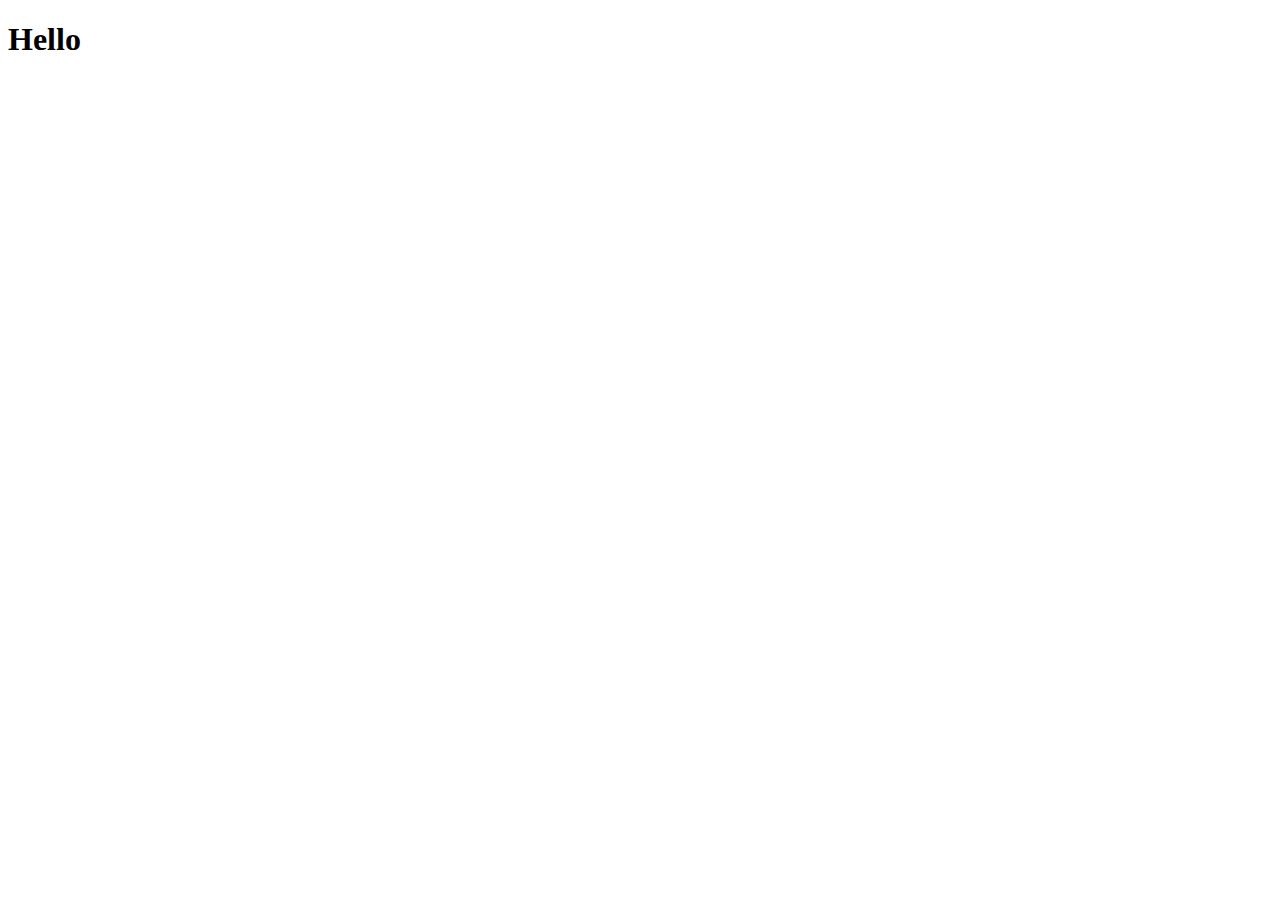
==== index.html @ a2f7068e "portfolio" ====
<!DOCTYPE html>
<html lang="en">
<head>
    <meta charset="UTF-8">
    <meta http-equiv="X-UA-Compatible" content="IE=edge">
    <meta name="viewport" content="width=device-width, initial-scale=1.0">
    <title>Document</title>
</head>
<body>
    <h1>Hello</h1>
</body>
</html>
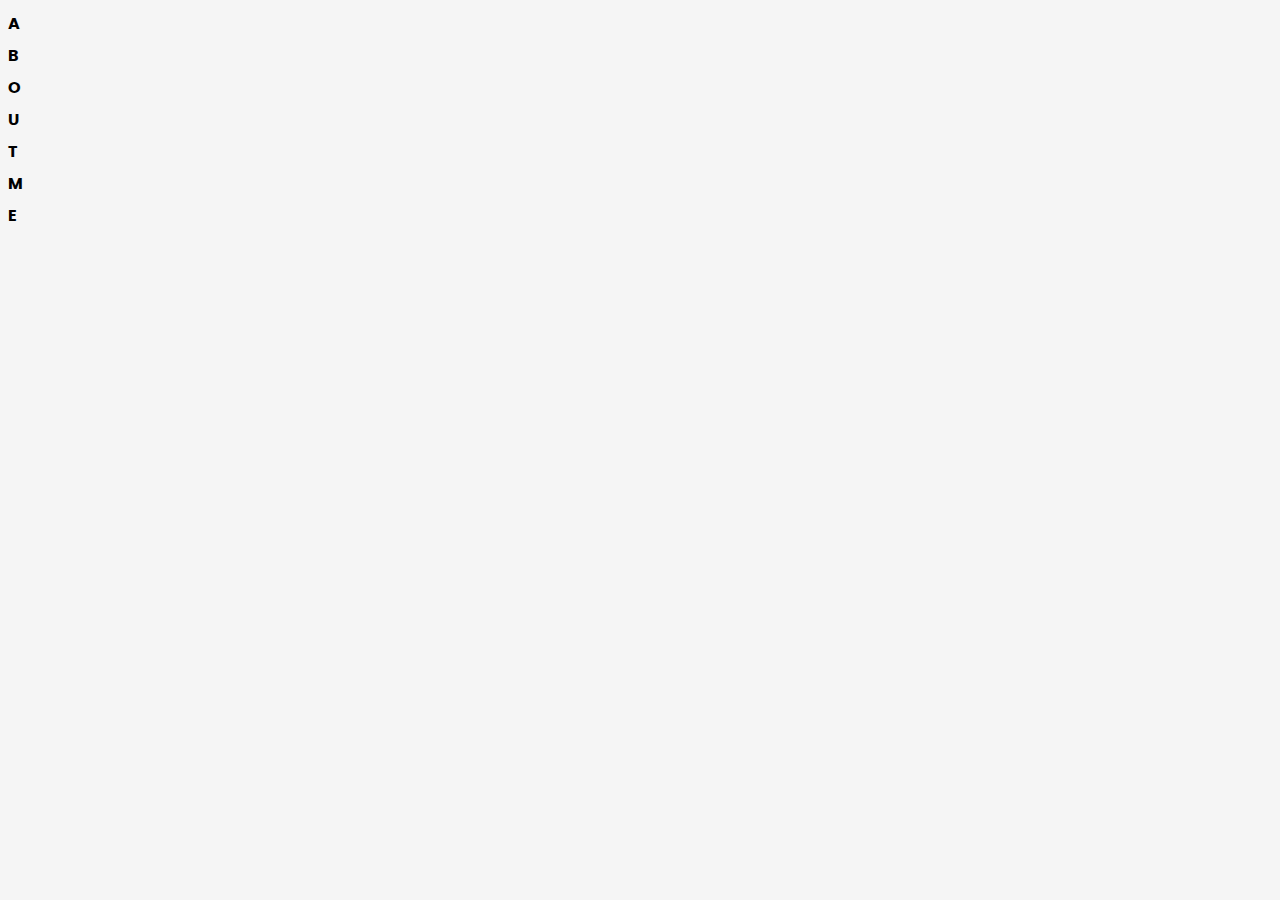
==== commit 96819949: "portfolio" ====
--- a/index.html
+++ b/index.html
@@ -1,12 +1,47 @@
 <!DOCTYPE html>
 <html lang="en">
+
 <head>
     <meta charset="UTF-8">
     <meta http-equiv="X-UA-Compatible" content="IE=edge">
     <meta name="viewport" content="width=device-width, initial-scale=1.0">
-    <title>Document</title>
+    <title>My Portfolio</title>
+
+    <!-- bootstrap 5 -->
+    <link href="https://cdn.jsdelivr.net/npm/bootstrap@5.2.0/dist/css/bootstrap.min.css" rel="stylesheet"
+        integrity="sha384-gH2yIJqKdNHPEq0n4Mqa/HGKIhSkIHeL5AyhkYV8i59U5AR6csBvApHHNl/vI1Bx" crossorigin="anonymous">
+
+    <!-- mystyle -->
+    <link rel="stylesheet" href="css/stylesheet.css">
+    <link rel="stylesheet" href="css/responsive.css">
+    <link rel="stylesheet" href="css/animation.css">
+
 </head>
-<body>
-    <h1>Hello</h1>
+
+<body class="my-body">
+    <div class="container p-3">
+        <div class="about d-flex justify-content-center">
+            <p class="pop h3 m-0">A</p>
+            <p class="pop h3 m-0">B</p>
+            <p class="pop h3 m-0">O</p>
+            <p class="pop h3 m-0">U</p>
+            <p class="pop h3 m-0">T</p>
+            <p class="pop h3 m-0">M</p>
+            <p class="pop h3 m-0">E</p>
+        </div>
+    </div>
+
+
+    <!-- jquery -->
+    <script src="https://ajax.googleapis.com/ajax/libs/jquery/3.6.0/jquery.min.js"></script>
+
+    <!-- bootstrap 5 -->
+    <script src="https://cdn.jsdelivr.net/npm/bootstrap@5.2.0/dist/js/bootstrap.bundle.min.js"
+        integrity="sha384-A3rJD856KowSb7dwlZdYEkO39Gagi7vIsF0jrRAoQmDKKtQBHUuLZ9AsSv4jD4Xa"
+        crossorigin="anonymous"></script>
+
+    <!-- myscript -->
+    <script src="js/script.js"></script>
 </body>
+
 </html>--- a/css/stylesheet.css
+++ b/css/stylesheet.css
@@ -0,0 +1,48 @@
+* {
+    box-sizing: border-box;
+}
+
+body {
+    width: 100%;
+    overflow-x: hidden;
+    background-color: whitesmoke;
+}
+
+
+/* bootstrap hack ================================================================================== */
+.my-body .container {
+    max-width: unset;
+    width: 100%;
+}
+
+/* define style ==================================================================================== */
+.cek {
+    border: 1px solid;
+}
+
+.p-fixed {
+    position: fixed;
+}
+
+.p-relative {
+    position: relative;
+}
+
+.p-absolute {
+    position: absolute;
+}
+
+.pop {
+    font-family: 'pop';
+}
+
+/* style =========================================================================================== */
+.about {
+
+}
+
+/* fonts =========================================================================================== */
+@font-face {
+    font-family: 'pop';
+    src: url('../fonts/poppins-bold-webfont.woff2');
+}--- a/css/responsive.css
+++ b/css/responsive.css
@@ -0,0 +1,15 @@
+@media (max-width: 1200px) {
+
+}
+
+@media (max-width: 992px) {
+
+}
+
+@media (max-width: 768px) {
+
+}
+
+@media (max-width: 576px) {
+    
+}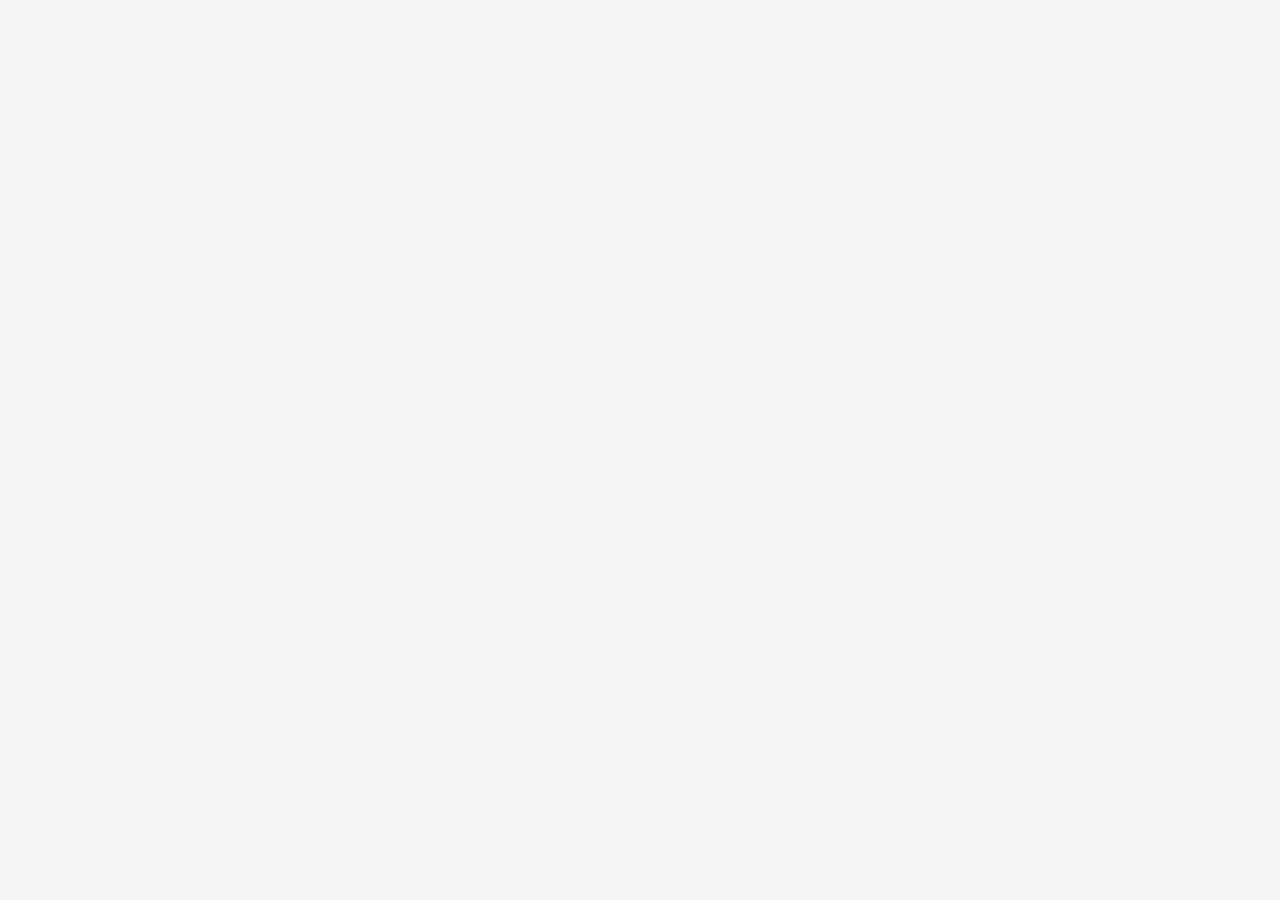
==== commit 334b1c2f: "portfolio" ====
--- a/index.html
+++ b/index.html
@@ -42,6 +42,7 @@
 
     <!-- myscript -->
     <script src="js/script.js"></script>
+    <script src="js/tes.js"></script>
 </body>
 
 </html>--- a/css/stylesheet.css
+++ b/css/stylesheet.css
@@ -36,9 +36,35 @@
     font-family: 'pop';
 }
 
+.start-animate {
+    animation: about 1s cubic-bezier(0.18, 0.89, 0.32, 1.28);
+}
+
+.stop-animate {
+    transform: translateX(0) !important;
+    -webkit-text-security: none !important;
+}
+
 /* style =========================================================================================== */
 .about {
+    
+}
 
+.about p {
+    color: transparent;
+    -webkit-text-stroke-width: 2px;
+    -webkit-text-stroke-color: black;
+    -webkit-text-security: disc;
+    transform: translateX(-50rem);
+    /* animation: about 1s cubic-bezier(0.18, 0.89, 0.32, 1.28); */
+}
+
+.about p:nth-child(7) {
+    animation: about 1s cubic-bezier(0.18, 0.89, 0.32, 1.28);
+}
+
+.about p:nth-child(6) {
+    margin-left: .5rem !important;
 }
 
 /* fonts =========================================================================================== */
--- a/css/animation.css
+++ b/css/animation.css
@@ -0,0 +1,5 @@
+@keyframes about {
+    100% {
+        transform: translateX(0);
+    }
+}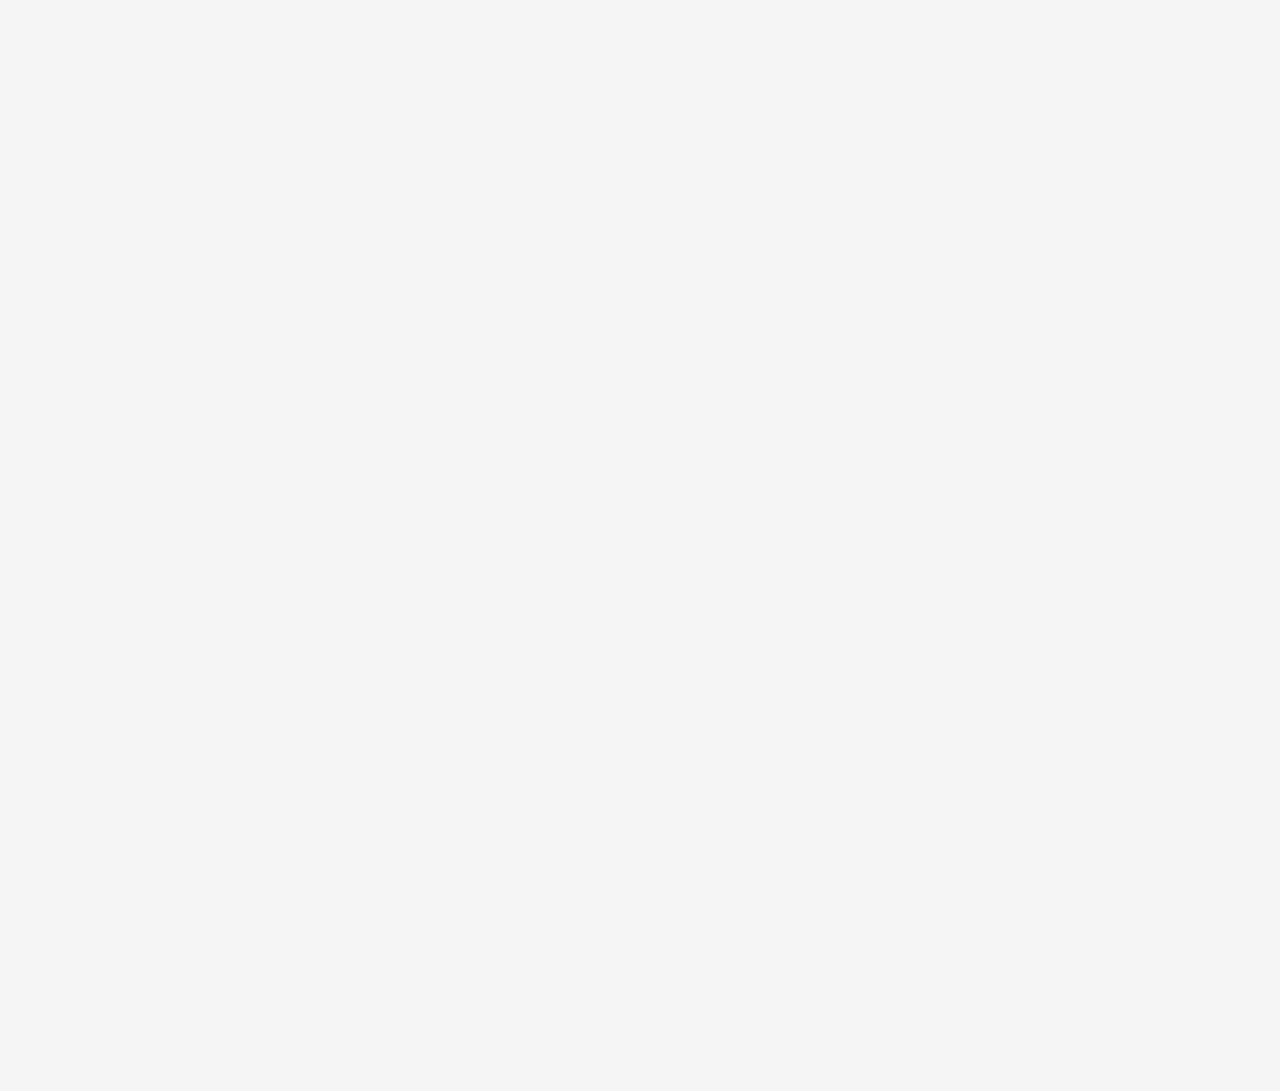
==== commit 41d04a34: "animate added" ====
--- a/index.html
+++ b/index.html
@@ -11,6 +11,8 @@
     <link href="https://cdn.jsdelivr.net/npm/bootstrap@5.2.0/dist/css/bootstrap.min.css" rel="stylesheet"
         integrity="sha384-gH2yIJqKdNHPEq0n4Mqa/HGKIhSkIHeL5AyhkYV8i59U5AR6csBvApHHNl/vI1Bx" crossorigin="anonymous">
 
+    <link rel="stylesheet" href="https://cdn.jsdelivr.net/npm/bootstrap-icons@1.9.1/font/bootstrap-icons.css">
+
     <!-- mystyle -->
     <link rel="stylesheet" href="css/stylesheet.css">
     <link rel="stylesheet" href="css/responsive.css">
@@ -20,15 +22,68 @@
 
 <body class="my-body">
     <div class="container p-3">
-        <div class="about d-flex justify-content-center">
-            <p class="pop h3 m-0">A</p>
-            <p class="pop h3 m-0">B</p>
-            <p class="pop h3 m-0">O</p>
-            <p class="pop h3 m-0">U</p>
-            <p class="pop h3 m-0">T</p>
-            <p class="pop h3 m-0">M</p>
-            <p class="pop h3 m-0">E</p>
+        <div class="about">
+            <div class="text d-flex justify-content-center">
+                <p class="pop h3 m-0">A</p>
+                <p class="pop h3 m-0">B</p>
+                <p class="pop h3 m-0">O</p>
+                <p class="pop h3 m-0">U</p>
+                <p class="pop h3 m-0">T</p>
+                <p class="pop h3 m-0">M</p>
+                <p class="pop h3 m-0">E</p>
+            </div>
+            <!-- <hr> -->
+            <div class="contain">
+                <div class="image p-relative mt-5">
+                    <img src="images/1.png" alt="me">
+                    <div class="img-bg p-absolute"></div>
+                    <div class="img-bg-2 p-absolute"></div>
+                </div>
+                <div class="content-text mt-5 text-center">
+                    <p class="mon-bold h3 m-0">RIZKY HERMAWAN</p>
+                    <p class="mon-bold h6 m-0">WEB DEVELOPER</p>
+                </div>
+            </div>
         </div>
+
+        <div class="result mt-5">
+            <div class="text d-flex justify-content-center">
+                <p class="pop h3 m-0">M</p>
+                <p class="pop h3 m-0">Y</p>
+                <p class="pop h3 m-0">W</p>
+                <p class="pop h3 m-0">E</p>
+                <p class="pop h3 m-0">B</p>
+                <p class="pop h3 m-0">S</p>
+                <p class="pop h3 m-0">I</p>
+                <p class="pop h3 m-0">T</p>
+                <p class="pop h3 m-0">E</p>
+            </div>
+            <hr class="hide-scale">
+            <div class="contain d-flex py-5 hide-scale">
+                <div class="image w-100 p-relative">
+                    <img src="images/1.jpg" alt="my-web" class="p-absolute shadow">
+                    <img src="images/2.jpg" alt="my-web" class="p-absolute">
+                    <img src="images/3.jpg" alt="my-web" class="p-absolute">
+                    <img src="images/3.jpg" alt="my-web" class="">
+                    
+                    <div class="link-image mt-3 d-flex justify-content-center">
+                        <a href="https://festival-hut-ri.herokuapp.com/" class="mx-2">
+                            <span class="bi-link-45deg"></span>
+                        </a>
+
+                        <a href="https://github.com/rhermawan56/festivalHUTRI" class="mx-2">
+                            <span class="bi-github"></span>
+                        </a>
+                    </div>
+                </div>
+            </div>
+        </div>
+        <div class="skills"></div>
+        <div class="contact"></div>
+
+        <footer>
+
+        </footer>
     </div>
 
 
--- a/css/stylesheet.css
+++ b/css/stylesheet.css
@@ -36,6 +36,14 @@
     font-family: 'pop';
 }
 
+.mon {
+    font-family: 'mon';
+}
+
+.mon-bold {
+    font-family: 'mon-bold';
+}
+
 .start-animate {
     animation: about 1s cubic-bezier(0.18, 0.89, 0.32, 1.28);
 }
@@ -43,32 +51,148 @@
 .stop-animate {
     transform: translateX(0) !important;
     -webkit-text-security: none !important;
+    -webkit-text-stroke-color: rgb(0 0 0 / 50%) !important;
 }
 
-/* style =========================================================================================== */
-.about {
-    
+.hide-scale {
+    transform: scale(0);
 }
 
-.about p {
+.show-scale {
+    transform: scale(1) !important;
+}
+
+
+/* style =========================================================================================== */
+
+/* about - me ====================================================================================== */
+.about {}
+
+.about .contain {
+    transform: scale(0);
+    transition: .5s ease;
+}
+
+.about .text p,
+.result .text p {
     color: transparent;
     -webkit-text-stroke-width: 2px;
     -webkit-text-stroke-color: black;
     -webkit-text-security: disc;
     transform: translateX(-50rem);
-    /* animation: about 1s cubic-bezier(0.18, 0.89, 0.32, 1.28); */
 }
 
-.about p:nth-child(7) {
+.about .text p:nth-child(7) {
     animation: about 1s cubic-bezier(0.18, 0.89, 0.32, 1.28);
 }
 
-.about p:nth-child(6) {
+.about .text p:nth-child(6),
+.result .text p:nth-child(3) {
     margin-left: .5rem !important;
 }
+
+.about .image img {
+    margin-left: 50%;
+}
+
+.about .image .img-bg {
+    top: 0;
+    left: 50%;
+    background-color: #15c38e;
+    z-index: -1;
+}
+
+.about .image img,
+.about .image .img-bg {
+    width: 15rem;
+    height: 15rem;
+}
+
+.about .image .img-bg-2 {
+    width: 17rem;
+    height: 17rem;
+    top: -1rem;
+    left: 50%;
+    background-color: rgb(0 0 0 / 10%);
+    z-index: -2;
+}
+
+.about .image img,
+.about .image .img-bg,
+.about .image .img-bg-2 {
+    transform: translateX(-50%);
+    border-radius: 50%;
+}
+
+.about .image .img-bg-left {
+    left: 29%;
+    transform: translateX(-29%);
+    z-index: -3;
+}
+
+.about .image .img-bg-right {
+    right: 29%;
+    transform: translateX(29%);
+    z-index: -3;
+}
+
+.about .image .img-bg-left,
+.about .image .img-bg-right {
+    width: 12rem;
+    height: 12rem;
+    background-color: rgb(0 0 0 / 5%);
+    border-radius: 50%;
+    bottom: 0;
+}
+
+.result .contain {
+    transition: 1s ease;
+}
+
+.result .image img {
+    width: 20rem;
+    top: 0;
+}
+
+.result .image img:nth-child(1) {
+    left: 50%;
+    transform: translateX(-50%) scale(1.1);
+}
+
+.result .image img:nth-child(2) {
+    left: 30%;
+    transform: translateX(-30%);
+    z-index: -1;
+}
+
+.result .image img:nth-child(3) {
+    right: 30%;
+    transform: translateX(30%);
+    z-index: -1;
+}
+
+.result .image img:nth-child(4) {
+    opacity: 0;
+}
+
+.result .link-image span {
+    font-size: 2rem; 
+    color: cornflowerblue;
+}
+
 
 /* fonts =========================================================================================== */
 @font-face {
     font-family: 'pop';
     src: url('../fonts/poppins-bold-webfont.woff2');
+}
+
+@font-face {
+    font-family: 'mon-bold';
+    src: url('../fonts/montserrat-bold-webfont.woff');
+}
+
+@font-face {
+    font-family: 'mon';
+    src: url('../fonts/montserrat-regular-webfont.woff');
 }--- a/css/responsive.css
+++ b/css/responsive.css
@@ -1,15 +1,28 @@
-@media (max-width: 1200px) {
+@media (max-width: 1200px) {}
 
-}
+@media (max-width: 992px) {}
 
-@media (max-width: 992px) {
-
-}
-
-@media (max-width: 768px) {
-
-}
+@media (max-width: 768px) {}
 
 @media (max-width: 576px) {
-    
+
+    .about .image img,
+    .about .image .img-bg {
+        width: 10rem;
+        height: 10rem;
+    }
+
+    .about .image .img-bg-2 {
+        width: 12rem;
+        height: 12rem;
+    }
+
+    .about .image .img-bg-left,
+    .about .image .img-bg-right {
+        display: none !important;
+    }
+
+    .result .image img {
+        width: 10rem;
+    }
 }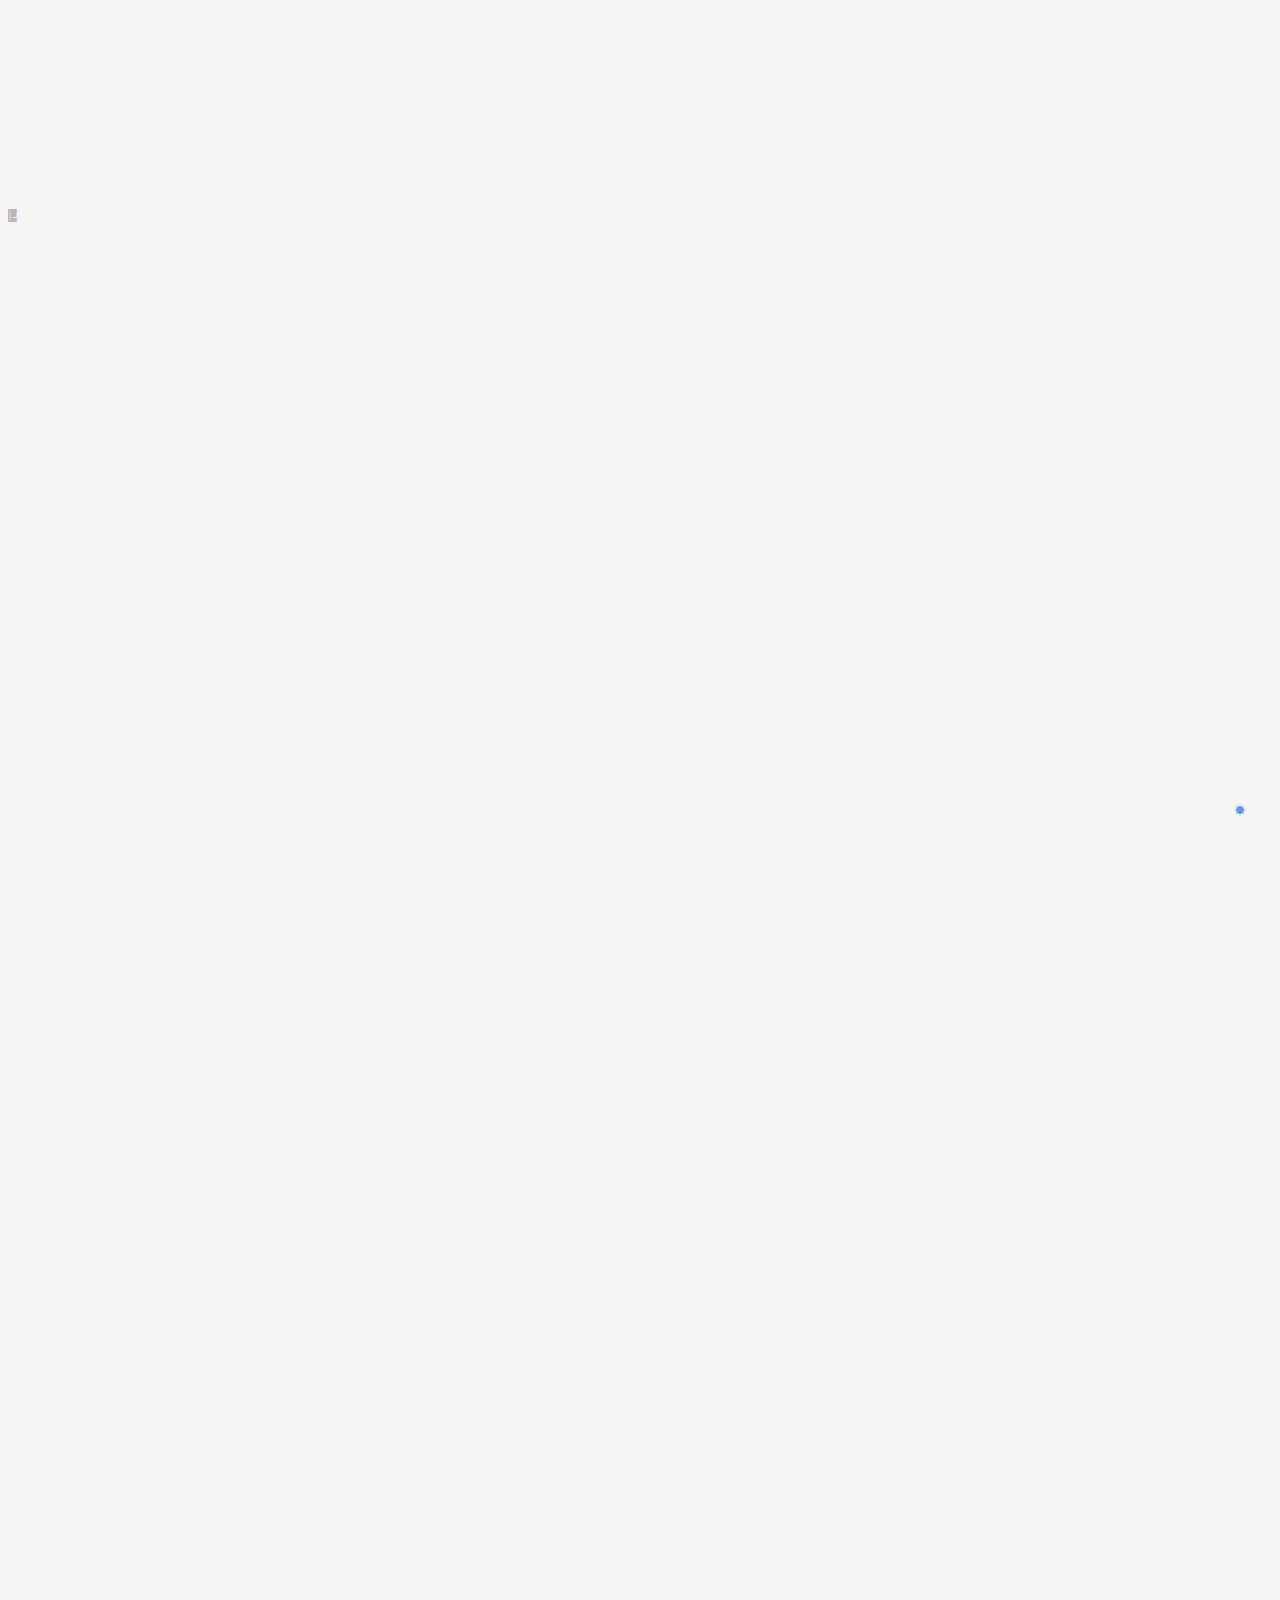
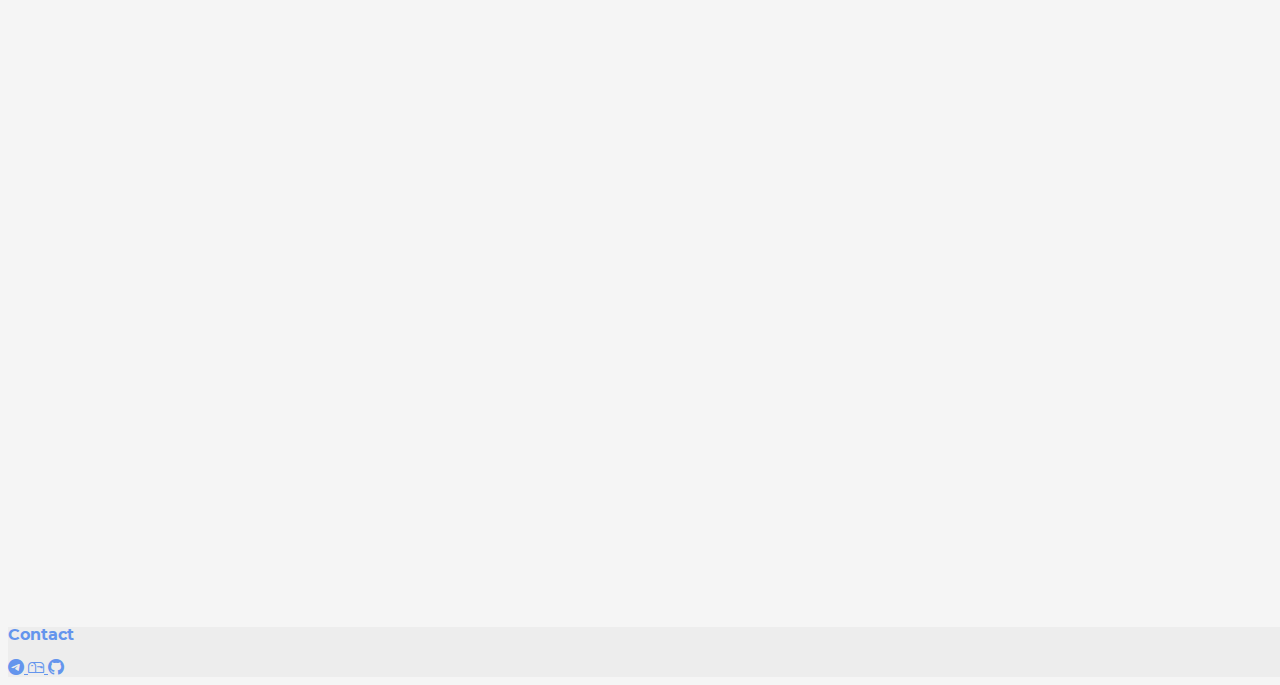
==== commit 3c51b0e7: "road to finish" ====
--- a/index.html
+++ b/index.html
@@ -78,14 +78,89 @@
                 </div>
             </div>
         </div>
-        <div class="skills"></div>
-        <div class="contact"></div>
-
-        <footer>
-
-        </footer>
+        <div class="skills py-3">
+            <div class="text d-flex justify-content-center">
+                <p class="pop h3 m-0">S</p>
+                <p class="pop h3 m-0">K</p>
+                <p class="pop h3 m-0">I</p>
+                <p class="pop h3 m-0">L</p>
+                <p class="pop h3 m-0">L</p>
+                <p class="pop h3 m-0">S</p>
+            </div>
+            <hr class="hide-scale">
+            <div class="contain d-flex hide-scale">
+                <div class="left w-100 p-3">
+                    <p class="mon-bold h5 m-0 text-center">Front-end</p>
+                    <hr>
+                    <div class="icon d-flex py-2 my-2">
+                        <img src="images/icon/html.webp" alt="icon" class="mx-2">
+                        <p class="mon h6 m-0 align-self-center">Hyper Text Markup Language</p>
+                    </div>
+                    <div class="icon d-flex py-2 my-2">
+                        <img src="images/icon/css.webp" alt="icon" class="mx-2">
+                        <p class="mon h6 m-0 align-self-center">Cascading Style Sheet</p>
+                    </div>
+                    <div class="icon d-flex py-2 my-2">
+                        <img src="images/icon/bootstrap.webp" alt="icon" class="mx-2">
+                        <p class="mon h6 m-0 align-self-center">Bootstrap</p>
+                    </div>
+                    <div class="icon d-flex py-2 my-2">
+                        <img src="images/icon/js.webp" alt="icon" class="mx-2">
+                        <p class="mon h6 m-0 align-self-center">Javascript</p>
+                    </div>
+                    
+                </div>
+                <div class="right w-100 p-3">
+                    <p class="mon-bold h5 m-0 text-center">Back-end</p>
+                    <hr>
+                    <div class="icon d-flex py-2 my-2">
+                        <img src="images/icon/php.webp" alt="icon" class="mx-2">
+                        <p class="mon h6 m-0 align-self-center">PHP</p>
+                    </div>
+                    <div class="icon d-flex py-2 my-2">
+                        <img src="images/icon/laravel.webp" alt="icon" class="mx-2">
+                        <p class="mon h6 m-0 align-self-center">Laravel</p>
+                    </div>
+                    <div class="icon d-flex py-2 my-2">
+                        <img src="images/icon/ruby.webp" alt="icon" class="mx-2">
+                        <p class="mon h6 m-0 align-self-center">Ruby</p>
+                    </div>
+                    <div class="icon d-flex py-2 my-2">
+                        <img src="images/icon/rails.webp" alt="icon" class="mx-2">
+                        <p class="mon h6 m-0 align-self-center">Ruby on Rails</p>
+                    </div>
+                    <div class="icon d-flex py-2 my-2">
+                        <img src="images/icon/mysql.webp" alt="icon" class="mx-2">
+                        <p class="mon h6 m-0 align-self-center">MySql: Database</p>
+                    </div>
+                    <div class="icon d-flex py-2 my-2">
+                        <img src="images/icon/postgre.webp" alt="icon" class="mx-2">
+                        <p class="mon h6 m-0 align-self-center">Postgre: Database</p>
+                    </div>
+                </div>
+            </div>
+        </div>
+    </div>
+    <!-- toggle mode ============================================================================ -->
+    <div class="tMode">
+        <span class="p-fixed bi-brightness-low-fill h4 p-1"></span>
+        <span class="p-fixed bi-brightness-high h4 p-1 size"></span>
     </div>
 
+    <footer class="px-3">
+        <p class="mon-bold m-0 py-1 text-center">Contact</p>
+        <div class="contain d-flex justify-content-center p-1">
+            <a href="">
+                <span class="bi-telegram h4 mx-1"></span>
+            </a> 
+            <a href="">
+                <span class="bi-mailbox h4 mx-1"></span>
+            </a> 
+            <a href="">
+                <span class="bi-github h4 mx-1"></span>
+            </a> 
+        </div>
+    </footer>
 
     <!-- jquery -->
     <script src="https://ajax.googleapis.com/ajax/libs/jquery/3.6.0/jquery.min.js"></script>
--- a/css/stylesheet.css
+++ b/css/stylesheet.css
@@ -6,8 +6,20 @@
     width: 100%;
     overflow-x: hidden;
     background-color: whitesmoke;
-}
-
+    transition: .5s ease;
+}
+
+.tMode span {
+    cursor: pointer;
+    bottom: 5rem;
+    right: 2rem;
+    transition: .5s ease;
+    color: cornflowerblue;
+}
+
+.tMode .size {
+    font-size: 0;
+}
 
 /* bootstrap hack ================================================================================== */
 .my-body .container {
@@ -15,6 +27,21 @@
     width: 100%;
 }
 
+
+/* dark style ====================================================================================== */
+
+.dark {
+    background-color: #161618 !important;
+}
+
+.title-dark {
+    -webkit-text-stroke-color: rgb(100 149 237 / 50%) !important;
+}
+
+.font-dark {
+    color: cornflowerblue !important;
+}
+
 /* define style ==================================================================================== */
 .cek {
     border: 1px solid;
@@ -45,13 +72,13 @@
 }
 
 .start-animate {
-    animation: about 1s cubic-bezier(0.18, 0.89, 0.32, 1.28);
+    animation: about .5s cubic-bezier(0.18, 0.89, 0.32, 1.28);
 }
 
 .stop-animate {
     transform: translateX(0) !important;
     -webkit-text-security: none !important;
-    -webkit-text-stroke-color: rgb(0 0 0 / 50%) !important;
+    opacity: 50%;
 }
 
 .hide-scale {
@@ -61,8 +88,6 @@
 .show-scale {
     transform: scale(1) !important;
 }
-
-
 /* style =========================================================================================== */
 
 /* about - me ====================================================================================== */
@@ -74,16 +99,17 @@
 }
 
 .about .text p,
-.result .text p {
+.result .text p,
+.skills .text p {
     color: transparent;
     -webkit-text-stroke-width: 2px;
-    -webkit-text-stroke-color: black;
+    -webkit-text-stroke-color: rgb(0 0 0 / 50%);
     -webkit-text-security: disc;
     transform: translateX(-50rem);
 }
 
 .about .text p:nth-child(7) {
-    animation: about 1s cubic-bezier(0.18, 0.89, 0.32, 1.28);
+    animation: about .5s cubic-bezier(0.18, 0.89, 0.32, 1.28);
 }
 
 .about .text p:nth-child(6),
@@ -145,7 +171,8 @@
     bottom: 0;
 }
 
-.result .contain {
+.result .contain,
+.skills .contain {
     transition: 1s ease;
 }
 
@@ -180,6 +207,24 @@
     color: cornflowerblue;
 }
 
+.skills .icon {
+    background-color: rgb(0 0 0 / 3%);
+    border-radius: .5rem;
+}
+
+.skills .icon img {
+    width: 2rem;
+}
+
+footer {
+    width: 100%;
+    background-color: rgb(0 0 0 / 3%);
+    color: cornflowerblue;
+}
+
+footer a {
+    color: cornflowerblue;
+}
 
 /* fonts =========================================================================================== */
 @font-face {
--- a/css/responsive.css
+++ b/css/responsive.css
@@ -2,7 +2,16 @@
 
 @media (max-width: 992px) {}
 
-@media (max-width: 768px) {}
+@media (max-width: 768px) {
+    .skills .icon {
+        background-color: unset !important;
+        justify-content: center;
+    }
+
+    .skills .icon p {
+        display: none;
+    }
+}
 
 @media (max-width: 576px) {
 
@@ -25,4 +34,6 @@
     .result .image img {
         width: 10rem;
     }
+
+    
 }--- a/css/animation.css
+++ b/css/animation.css
@@ -2,4 +2,10 @@
     100% {
         transform: translateX(0);
     }
+}
+
+@keyframes skills {
+    100% {
+        transform: translate(0, 0);
+    }
 }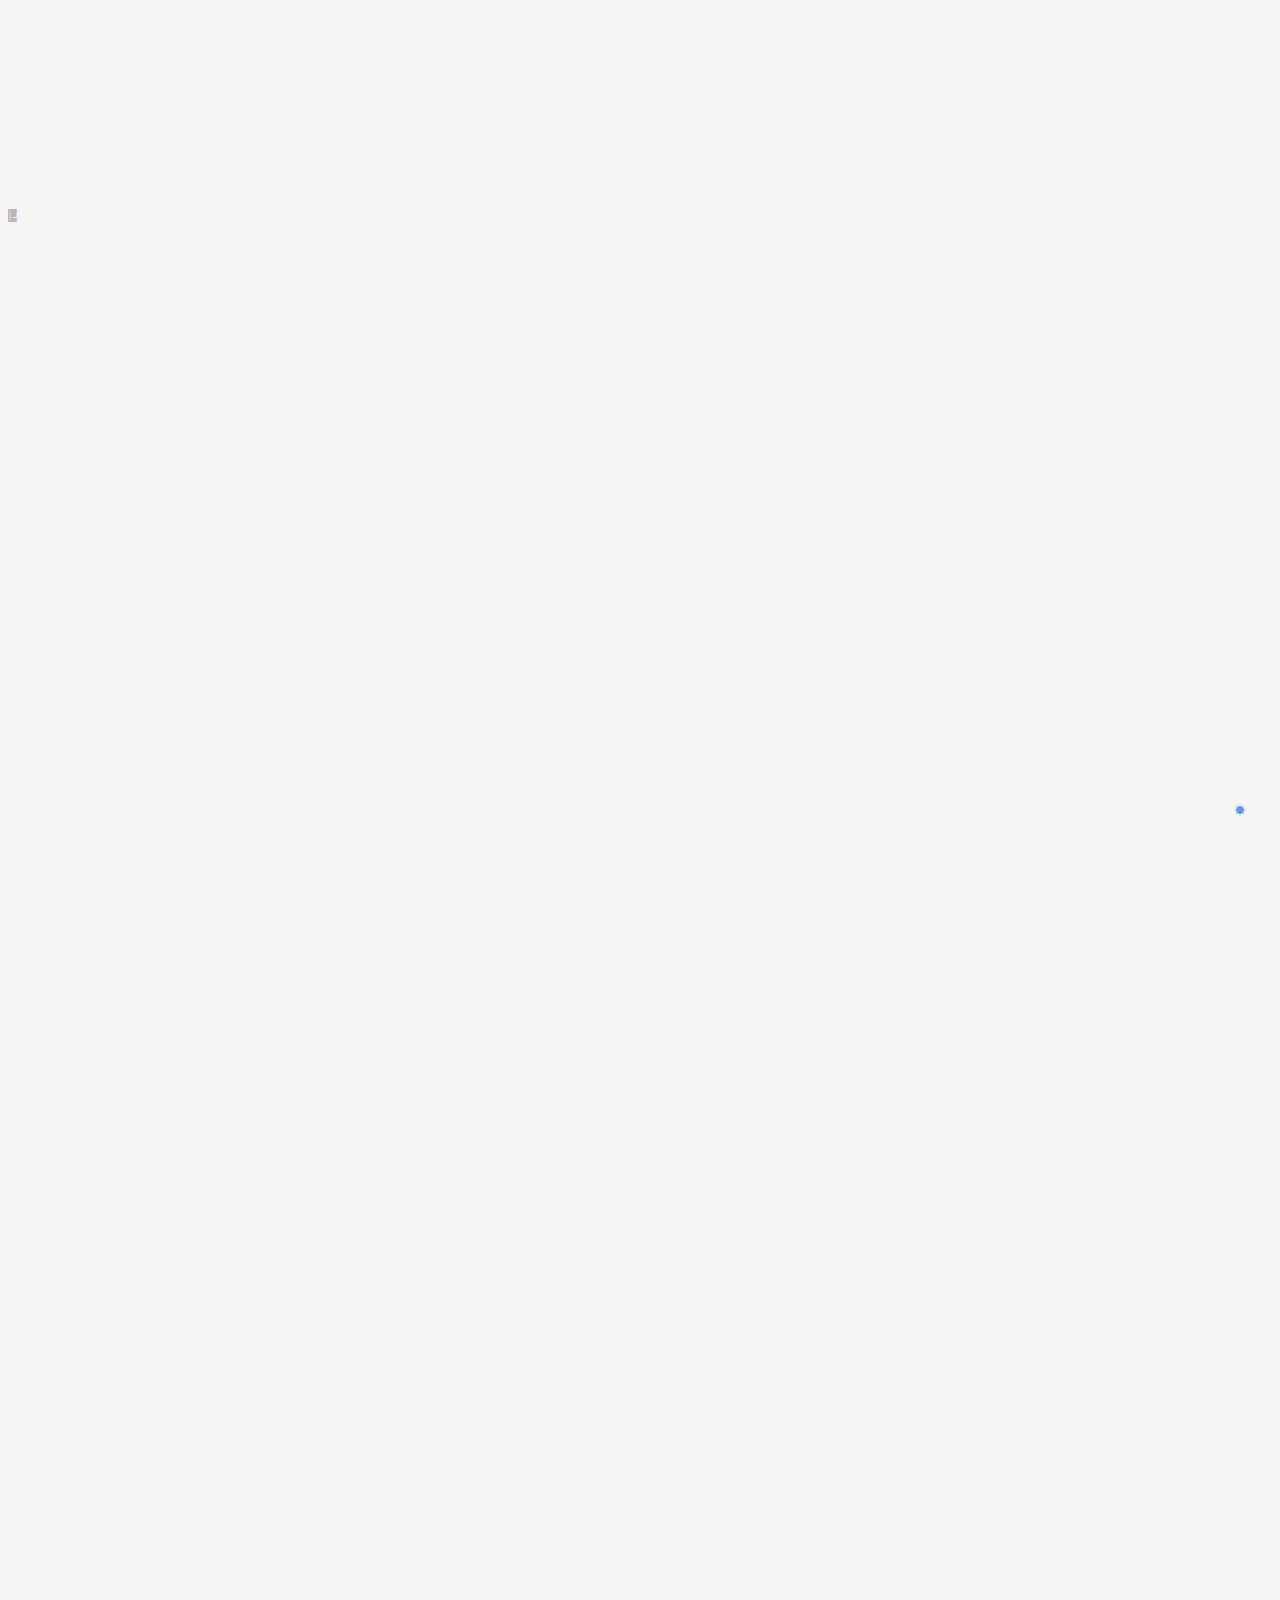
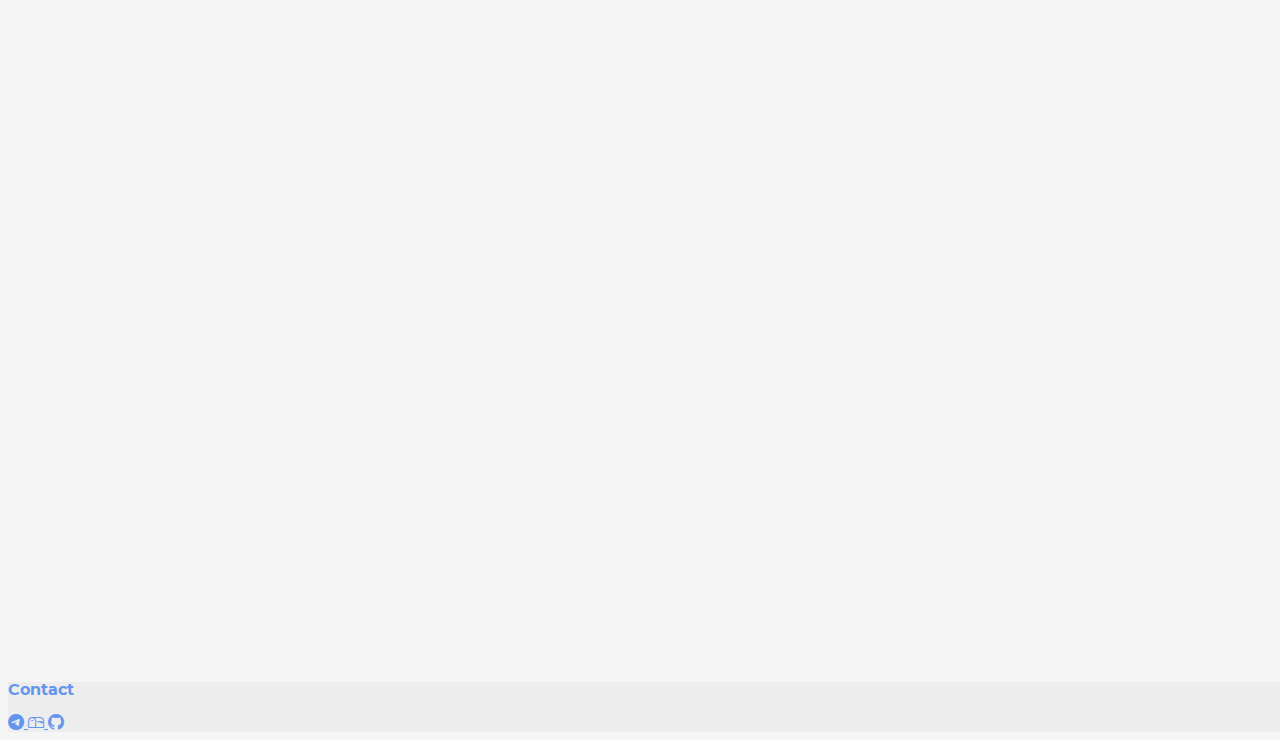
==== commit fdab9908: "added new website:Je.Bo" ====
--- a/index.html
+++ b/index.html
@@ -61,11 +61,11 @@
             <hr class="hide-scale">
             <div class="contain d-flex py-5 hide-scale">
                 <div class="image w-100 p-relative">
-                    <img src="images/1.jpg" alt="my-web" class="p-absolute shadow">
+                    <img src="images/1.jpg" alt="my-web" class="p-absolute shadow tron">
                     <img src="images/2.jpg" alt="my-web" class="p-absolute">
                     <img src="images/3.jpg" alt="my-web" class="p-absolute">
                     <img src="images/3.jpg" alt="my-web" class="">
-                    
+
                     <div class="link-image mt-3 d-flex justify-content-center">
                         <a href="https://festival-hut-ri.herokuapp.com/" class="mx-2">
                             <span class="bi-link-45deg"></span>
@@ -77,69 +77,88 @@
                     </div>
                 </div>
             </div>
-        </div>
-        <div class="skills py-3">
-            <div class="text d-flex justify-content-center">
-                <p class="pop h3 m-0">S</p>
-                <p class="pop h3 m-0">K</p>
-                <p class="pop h3 m-0">I</p>
-                <p class="pop h3 m-0">L</p>
-                <p class="pop h3 m-0">L</p>
-                <p class="pop h3 m-0">S</p>
-            </div>
-            <hr class="hide-scale">
-            <div class="contain d-flex hide-scale">
-                <div class="left w-100 p-3">
-                    <p class="mon-bold h5 m-0 text-center">Front-end</p>
-                    <hr>
-                    <div class="icon d-flex py-2 my-2">
-                        <img src="images/icon/html.webp" alt="icon" class="mx-2">
-                        <p class="mon h6 m-0 align-self-center">Hyper Text Markup Language</p>
+            <div class="contain d-flex py-5 hide-scale">
+                <div class="image w-100 p-relative">
+                    <img src="images/4.jpg" alt="my-web" class="p-absolute shadow tron">
+                    <img src="images/5.jpg" alt="my-web" class="p-absolute">
+                    <img src="images/6.jpg" alt="my-web" class="p-absolute">
+                    <img src="images/6.jpg" alt="my-web" class="">
+
+                    <div class="link-image mt-3 d-flex justify-content-center">
+                        <a href="https://jebo-2022.herokuapp.com" class="mx-2">
+                            <span class="bi-link-45deg"></span>
+                        </a>
+
+                        <a href="https://github.com/rhermawan56/JeBo" class="mx-2">
+                            <span class="bi-github"></span>
+                        </a>
                     </div>
-                    <div class="icon d-flex py-2 my-2">
-                        <img src="images/icon/css.webp" alt="icon" class="mx-2">
-                        <p class="mon h6 m-0 align-self-center">Cascading Style Sheet</p>
-                    </div>
-                    <div class="icon d-flex py-2 my-2">
-                        <img src="images/icon/bootstrap.webp" alt="icon" class="mx-2">
-                        <p class="mon h6 m-0 align-self-center">Bootstrap</p>
-                    </div>
-                    <div class="icon d-flex py-2 my-2">
-                        <img src="images/icon/js.webp" alt="icon" class="mx-2">
-                        <p class="mon h6 m-0 align-self-center">Javascript</p>
-                    </div>
-                    
-                </div>
-                <div class="right w-100 p-3">
-                    <p class="mon-bold h5 m-0 text-center">Back-end</p>
-                    <hr>
-                    <div class="icon d-flex py-2 my-2">
-                        <img src="images/icon/php.webp" alt="icon" class="mx-2">
-                        <p class="mon h6 m-0 align-self-center">PHP</p>
-                    </div>
-                    <div class="icon d-flex py-2 my-2">
-                        <img src="images/icon/laravel.webp" alt="icon" class="mx-2">
-                        <p class="mon h6 m-0 align-self-center">Laravel</p>
-                    </div>
-                    <div class="icon d-flex py-2 my-2">
-                        <img src="images/icon/ruby.webp" alt="icon" class="mx-2">
-                        <p class="mon h6 m-0 align-self-center">Ruby</p>
-                    </div>
-                    <div class="icon d-flex py-2 my-2">
-                        <img src="images/icon/rails.webp" alt="icon" class="mx-2">
-                        <p class="mon h6 m-0 align-self-center">Ruby on Rails</p>
-                    </div>
-                    <div class="icon d-flex py-2 my-2">
-                        <img src="images/icon/mysql.webp" alt="icon" class="mx-2">
-                        <p class="mon h6 m-0 align-self-center">MySql: Database</p>
-                    </div>
-                    <div class="icon d-flex py-2 my-2">
-                        <img src="images/icon/postgre.webp" alt="icon" class="mx-2">
-                        <p class="mon h6 m-0 align-self-center">Postgre: Database</p>
-                    </div>
-                </div>
-            </div>
-        </div>
+                </div>
+            </div>
+        </div>
+    </div>
+    <div class="skills py-3">
+        <div class="text d-flex justify-content-center">
+            <p class="pop h3 m-0">S</p>
+            <p class="pop h3 m-0">K</p>
+            <p class="pop h3 m-0">I</p>
+            <p class="pop h3 m-0">L</p>
+            <p class="pop h3 m-0">L</p>
+            <p class="pop h3 m-0">S</p>
+        </div>
+        <hr class="hide-scale">
+        <div class="contain d-flex hide-scale">
+            <div class="left w-100 p-3">
+                <p class="mon-bold h5 m-0 text-center">Front-end</p>
+                <hr>
+                <div class="icon d-flex py-2 my-2">
+                    <img src="images/icon/html.webp" alt="icon" class="mx-2">
+                    <p class="mon h6 m-0 align-self-center">Hyper Text Markup Language</p>
+                </div>
+                <div class="icon d-flex py-2 my-2">
+                    <img src="images/icon/css.webp" alt="icon" class="mx-2">
+                    <p class="mon h6 m-0 align-self-center">Cascading Style Sheet</p>
+                </div>
+                <div class="icon d-flex py-2 my-2">
+                    <img src="images/icon/bootstrap.webp" alt="icon" class="mx-2">
+                    <p class="mon h6 m-0 align-self-center">Bootstrap</p>
+                </div>
+                <div class="icon d-flex py-2 my-2">
+                    <img src="images/icon/js.webp" alt="icon" class="mx-2">
+                    <p class="mon h6 m-0 align-self-center">Javascript</p>
+                </div>
+
+            </div>
+            <div class="right w-100 p-3">
+                <p class="mon-bold h5 m-0 text-center">Back-end</p>
+                <hr>
+                <div class="icon d-flex py-2 my-2">
+                    <img src="images/icon/php.webp" alt="icon" class="mx-2">
+                    <p class="mon h6 m-0 align-self-center">PHP</p>
+                </div>
+                <div class="icon d-flex py-2 my-2">
+                    <img src="images/icon/laravel.webp" alt="icon" class="mx-2">
+                    <p class="mon h6 m-0 align-self-center">Laravel</p>
+                </div>
+                <div class="icon d-flex py-2 my-2">
+                    <img src="images/icon/ruby.webp" alt="icon" class="mx-2">
+                    <p class="mon h6 m-0 align-self-center">Ruby</p>
+                </div>
+                <div class="icon d-flex py-2 my-2">
+                    <img src="images/icon/rails.webp" alt="icon" class="mx-2">
+                    <p class="mon h6 m-0 align-self-center">Ruby on Rails</p>
+                </div>
+                <div class="icon d-flex py-2 my-2">
+                    <img src="images/icon/mysql.webp" alt="icon" class="mx-2">
+                    <p class="mon h6 m-0 align-self-center">MySql: Database</p>
+                </div>
+                <div class="icon d-flex py-2 my-2">
+                    <img src="images/icon/postgre.webp" alt="icon" class="mx-2">
+                    <p class="mon h6 m-0 align-self-center">Postgre: Database</p>
+                </div>
+            </div>
+        </div>
+    </div>
     </div>
     <!-- toggle mode ============================================================================ -->
     <div class="tMode">
@@ -147,18 +166,21 @@
         <span class="p-fixed bi-brightness-high h4 p-1 size"></span>
     </div>
 
-    <footer class="px-3">
+    <footer class="px-3 pb-3">
         <p class="mon-bold m-0 py-1 text-center">Contact</p>
         <div class="contain d-flex justify-content-center p-1">
-            <a href="">
+            <a href="https://t.me/Aqew_Rizky" target="_blank">
                 <span class="bi-telegram h4 mx-1"></span>
-            </a> 
-            <a href="">
+            </a>
+            <a href="https://mail.google.com/mail/?view=cm&fs=1&to=rhermawan56@gmail.com" target="_blank">
                 <span class="bi-mailbox h4 mx-1"></span>
-            </a> 
-            <a href="">
+            </a>
+            <a href="mailto: rhermawan56@gmail.com" target="_blank">
+                <span class="bi-mailbox h4 mx-1"></span>
+            </a>
+            <a href="https://github.com/rhermawan56/rhermawan56.github.io" target="_blank">
                 <span class="bi-github h4 mx-1"></span>
-            </a> 
+            </a>
         </div>
     </footer>
 
--- a/css/stylesheet.css
+++ b/css/stylesheet.css
@@ -39,7 +39,15 @@
 }
 
 .font-dark {
-    color: cornflowerblue !important;
+    color: rgb(100 149 237 / 50%) !important;
+}
+
+.img-dark {
+    background-color: rgb(21 21 23) !important;
+}
+
+.img-dark-2 {
+    background-color: rgb(100 149 237 / 50%) !important;
 }
 
 /* define style ==================================================================================== */
@@ -91,7 +99,7 @@
 /* style =========================================================================================== */
 
 /* about - me ====================================================================================== */
-.about {}
+/* .about {} */
 
 .about .contain {
     transform: scale(0);
@@ -181,7 +189,7 @@
     top: 0;
 }
 
-.result .image img:nth-child(1) {
+.result .image .tron {
     left: 50%;
     transform: translateX(-50%) scale(1.1);
 }
@@ -226,6 +234,11 @@
     color: cornflowerblue;
 }
 
+footer a:nth-child(3) {
+    /* transform: scale(0); */
+    display: none;
+}
+
 /* fonts =========================================================================================== */
 @font-face {
     font-family: 'pop';
--- a/css/responsive.css
+++ b/css/responsive.css
@@ -1,6 +1,14 @@
 @media (max-width: 1200px) {}
 
-@media (max-width: 992px) {}
+@media (max-width: 992px) {
+    footer a:nth-child(2) {
+        display: none !important;
+    }
+
+    footer a:nth-child(3) {
+        display: block !important;
+    }
+}
 
 @media (max-width: 768px) {
     .skills .icon {
